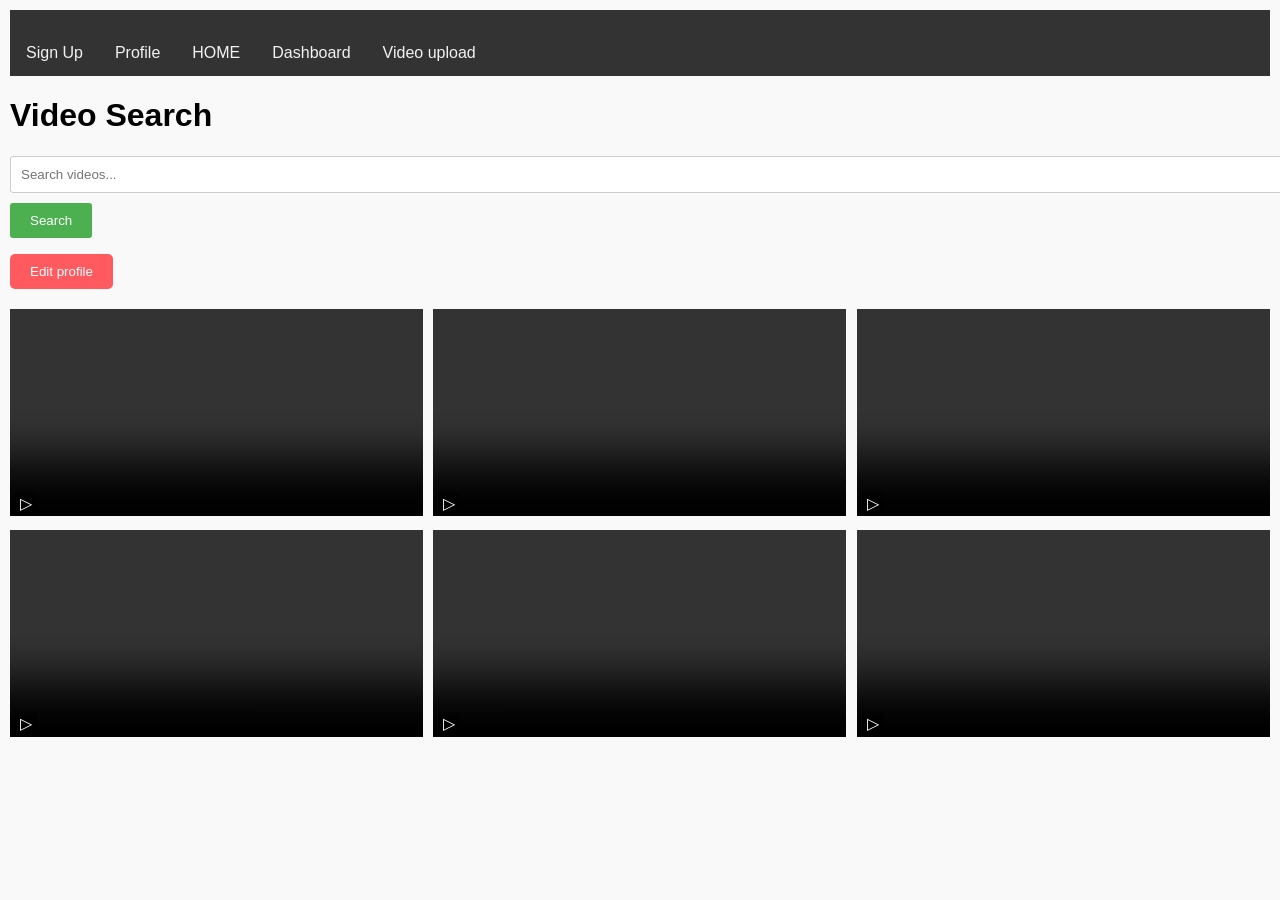
==== dashboard.html @ 356ec6e1 "first commit" ====
<!DOCTYPE html>
<html lang="en">
<head>
    <meta charset="UTF-8">
    <meta name="viewport" content="width=device-width, initial-scale=1.0">
    <title>sparka Profile</title>
    <style>
        body {
            font-family: sans-serif;
            margin: 0;
            padding: 10px;
            background-color: #F9F9F9;
        }

        .profile-header {
            display: flex;
            justify-content: space-between;
            align-items: center;
            margin-bottom: 20px;
        }

        .profile-pic {
            width: 80px;
            height: 80px;
            border-radius: 50%;
            overflow: hidden;
        }

        .profile-info {
            flex: 1;
            margin-left: 10px;
        }

        .profile-name {
            font-size: 18px;
            font-weight: bold;
        }

        .profile-username {
            color: #888;
        }

        .stats-container {
            display: flex;
            justify-content: space-between;
            margin-top: 10px;
        }

        .stat {
            text-align: center;
        }

        .stat-value {
            font-weight: bold;
        }

        .edit-profile-btn {
            padding: 10px 20px;
            border: none;
            border-radius: 5px;
            background-color: #FF5A5F;
            color: white;
            cursor: pointer;
        }

        .bio-container {
            text-align: center;
            margin-top: 15px;
        }

        .video-grid {
            display: grid;
            grid-template-columns: repeat(3, 1fr);
            grid-gap: 10px;
            margin-top: 20px;
        }

        .video-item {
            position: relative;
        }

        .video-item img {
            width: 100%;
            height: auto;
        }

        .video-duration {
            position: absolute;
            bottom: 5px;
            left: 5px;
            background-color: rgba(0, 0, 0, 0.5);
            color: white;
            padding: 2px 5px;
            border-radius: 2px;
        }

        .bottom-nav {
            display: flex;
            justify-content: space-around;
            position: fixed;
            bottom: 0;
            width: 100%;
            background-color: white;
            padding: 10px 0;
        }

        .nav-icon {
            font-size: 24px;
        }

        .active-nav {
            color: #FF5A5F;
        }
		.video-grid {
            display: grid;
            grid-template-columns: repeat(3, 1fr);
            grid-gap: 10px;
            margin-top: 20px;
        }

        .video-item {
            position: relative;
        }

        .video-item video {
            width: 100%; 
            height: auto; 
        }

        .video-duration {
            position: absolute;
            bottom: 5px;
            left: 5px;
            background-color: rgba(0, 0, 0, 0.5);
            color: white;
            padding: 2px 5px;
            border-radius: 2px;
        }
		 input[type="text"] {
      width: 100%;
      padding: 10px;
      margin-bottom: 10px;
      border: 1px solid #ccc;
      border-radius: 3px;
    }

    button {
      background-color: #4CAF50;
      color: white;
      padding: 10px 20px;
      border: none;
      border-radius: 3px;
      cursor: pointer;
    }

    ul {
      list-style: none;
      padding: 0;
    }

    li {
      margin-bottom: 10px;
    }

    .video-thumbnail {
      width: 200px;
      height: 150px;
      border: 1px solid #ccc;
      margin-right: 10px;
    }
			a {
    display: block;
    text-align: center;
    color: #4CAF50;
    text-decoration: none;
    margin-top: 20px;
}

a:hover {
    text-decoration: underline;
}
        nav {
            background-color: #333;
            overflow: hidden;
        }

        nav a {
            float: left;
            display: block;
            color: #f2f2f2;
            text-align: center;
            padding: 14px 16px;
            text-decoration: none;
        }

        nav a:hover {
            background-color: #ddd;
            color: black;
        }
    </style>
</head>
<body>
<nav>
        <a href="index.html">Sign Up</a>
        <a href="profile.html">Profile</a>
        <a href="home.html">HOME</a>
        <a href="dashboard.html">Dashboard</a>
        <a href="video upload.html">Video upload</a>
    </nav>
  <div class="container">
    <h1>Video Search</h1>
    <input type="text" id="searchInput" placeholder="Search videos...">
    <button id="searchButton">Search</button>
    <ul id="videoList"></ul>
	<script>
    const videos = [
      {
        title: "motivational video",
        description: "Motivation about studies.",
        thumbnail: "a.mp4" 
      },
      {
        title: "Attitude",
        description: "Lion attitude video.",
        thumbnail: "b.mp4"
      },
      {
        title: "Natural beauty",
        description: "Look how beautiful is our nature.",
        thumbnail: "c.mp4"
      }
    ];

    const searchInput = document.getElementById('searchInput');
    const searchButton = document.getElementById('searchButton');
    const videoList = document.getElementById('videoList');

    searchButton.addEventListener('click', () => {
      const query = searchInput.value.toLowerCase();
      videoList.innerHTML = ''; // Clear previous results

      const results = videos.filter(video => {
        return video.title.toLowerCase().includes(query) 
               || video.description.toLowerCase().includes(query);
      });

      results.forEach(video => {
        const listItem = document.createElement('li');
        const thumbnail = document.createElement('Video');
        thumbnail.classList.add('video-thumbnail');
        thumbnail.src = video.thumbnail;
        listItem.appendChild(thumbnail);
        listItem.appendChild(document.createTextNode(video.title));
        videoList.appendChild(listItem);
      });
    });
  </script>
  </div>
    <div class="profile-header">
   <div>
            <button class="edit-profile-btn" onclick="window.location.href='profile.html'">Edit profile</button>
			<py-script src="profile.py"></py-script>
        </div>
        </div>
        
    </div>

    <div class="video-grid">
        <div class="video-item">
            <video src="a.mp4" controls></video>
            <div class="video-duration">▷</div>
        </div>
        <div class="video-item">
            <video src="b.mp4" controls></video>
            <div class="video-duration">▷</div>
        </div>
        <div class="video-item">
            <video src="c.mp4" controls></video>
            <div class="video-duration">▷</div>
        </div>
        <div class="video-item">
            <video src="d.mp4" controls></video>
            <div class="video-duration">▷</div>
        </div>
        <div class="video-item">
            <video src="e.mp4" controls></video>
            <div class="video-duration">▷ </div>
        </div>
        <div class="video-item">
            <video src="f.mp4" controls></video>
            <div class="video-duration">▷</div>
        </div>
    </div>

</body>
</html>
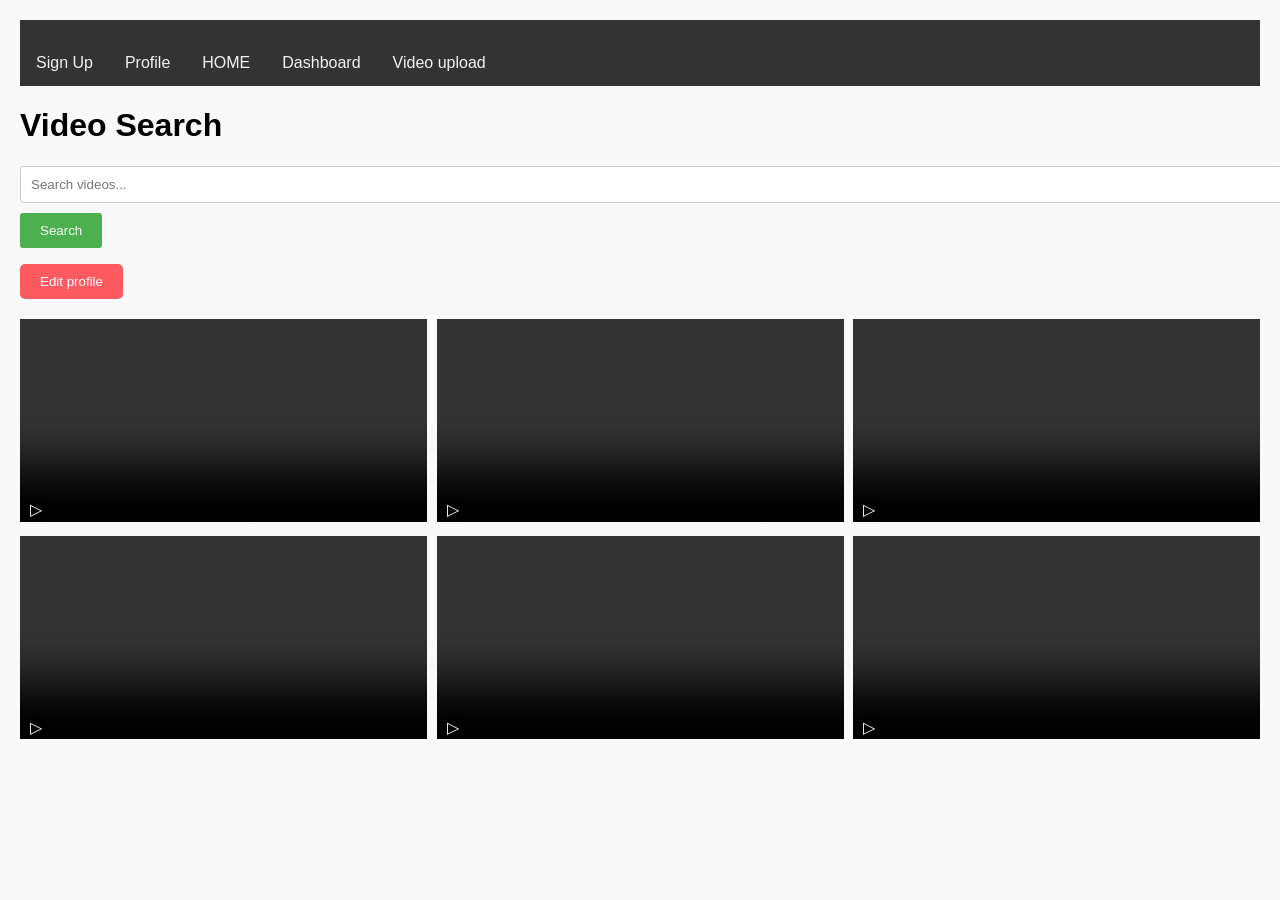
==== commit cfdb943c: "Update dashboard.html" ====
--- a/dashboard.html
+++ b/dashboard.html
@@ -8,7 +8,7 @@
         body {
             font-family: sans-serif;
             margin: 0;
-            padding: 10px;
+            padding: 20px;
             background-color: #F9F9F9;
         }
 
@@ -293,4 +293,4 @@
     </div>
 
 </body>
-</html>+</html>
